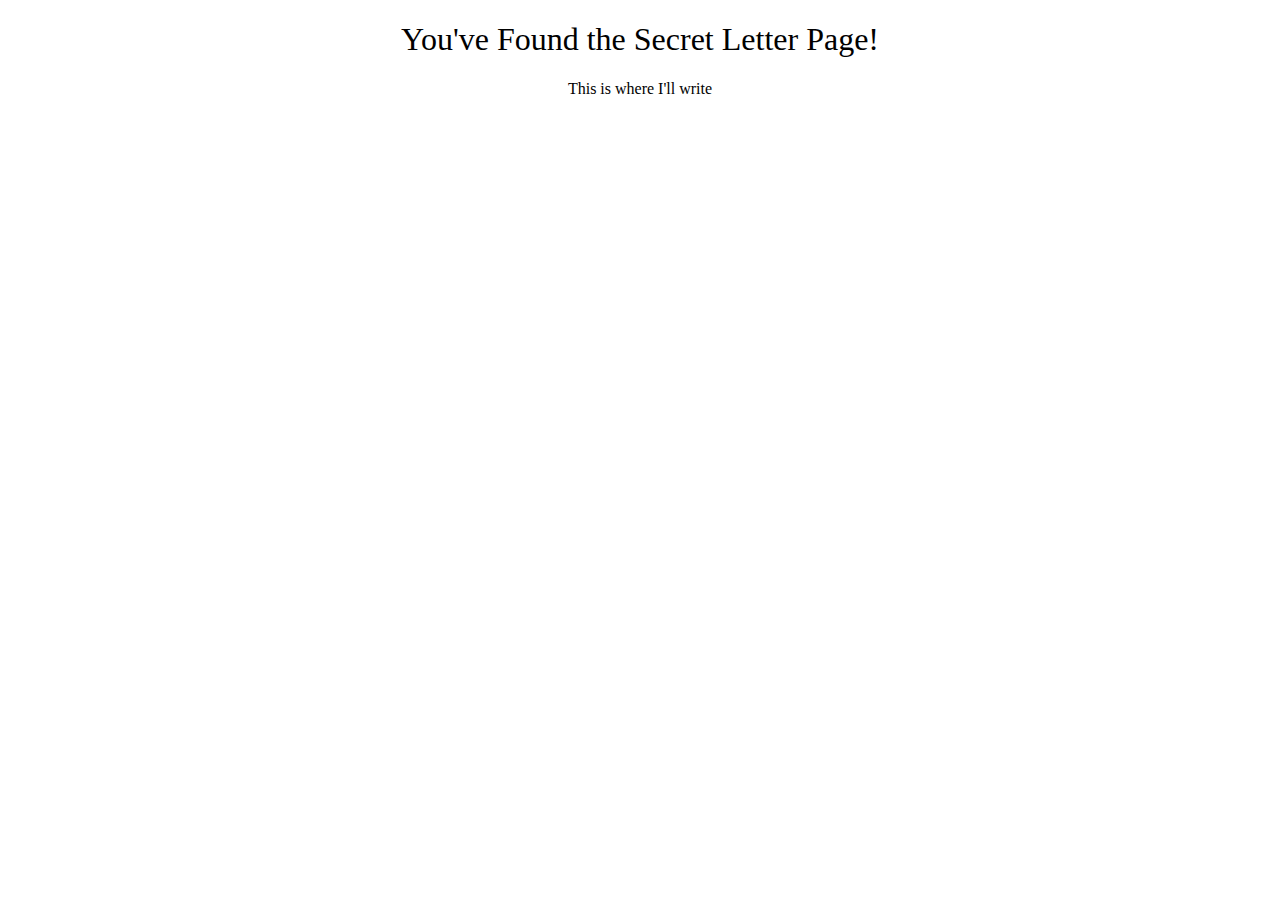
==== secretletter.html @ b0bfcfaf "Create secretletter.html" ====
<!doctype html>

<html>
    <head>
        <meta charset="utf-8">

        <title>Secret Letter</title>

        <!-- Load external CSS styles -->
        <link rel="stylesheet" href="styles.css">

    </head>

    <body>

        <h1>You've Found the Secret Letter Page!</h1>
    <body>
        <p>This is where I'll write</p>
        <body/>

    </body>

</html>
---- styles.css ----
/* Place your CSS styles in this file */

h1 {
    text-align: center;
    font-family: "Times New Roman", sans-serif;
    font-weight: normal;
}

p {
    text-align: center;
    font-family: "Times New Roman", sans-serif;
    font-weight: normal;
}
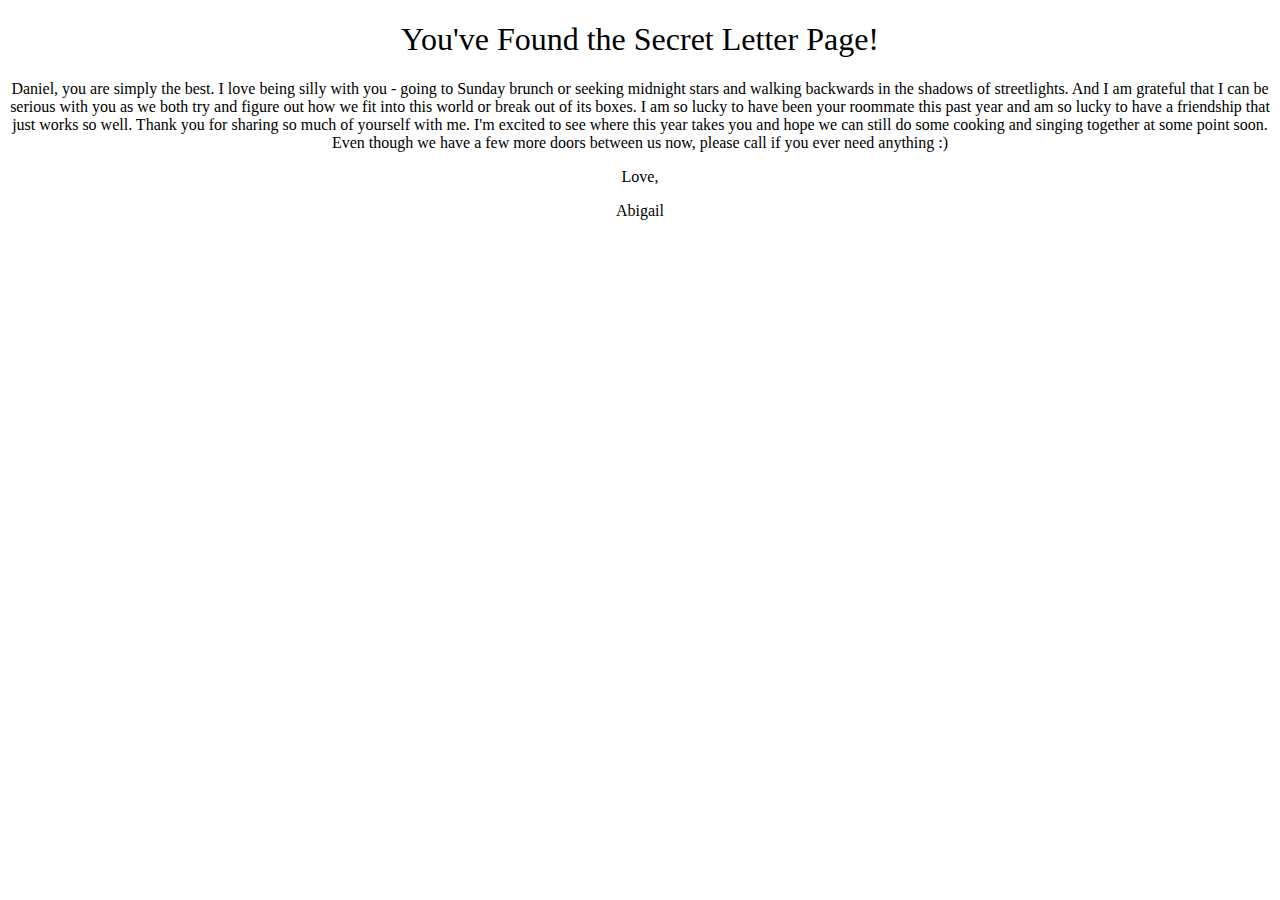
==== commit c20c5044: "Update secretletter.html" ====
--- a/secretletter.html
+++ b/secretletter.html
@@ -15,7 +15,14 @@
 
         <h1>You've Found the Secret Letter Page!</h1>
     <body>
-        <p>This is where I'll write</p>
+        <p>Daniel, you are simply the best. I love being silly with you - going to Sunday brunch or seeking midnight stars and walking backwards in the shadows of streetlights. 
+        And I am grateful that I can be serious with you as we both try and figure out how we fit into this world or break out of its boxes. I am so lucky to have been your roommate this past year
+        and am so lucky to have a friendship that just works so well. Thank you for sharing so much of yourself with me. I'm excited to see where this year takes you and hope we can still
+        do some cooking and singing together at some point soon. Even though we have a few more doors between us now, please call if you ever need anything :)
+        
+        <p>Love,</p>
+        <p>Abigail</p>
+        </p>
         <body/>
 
     </body>
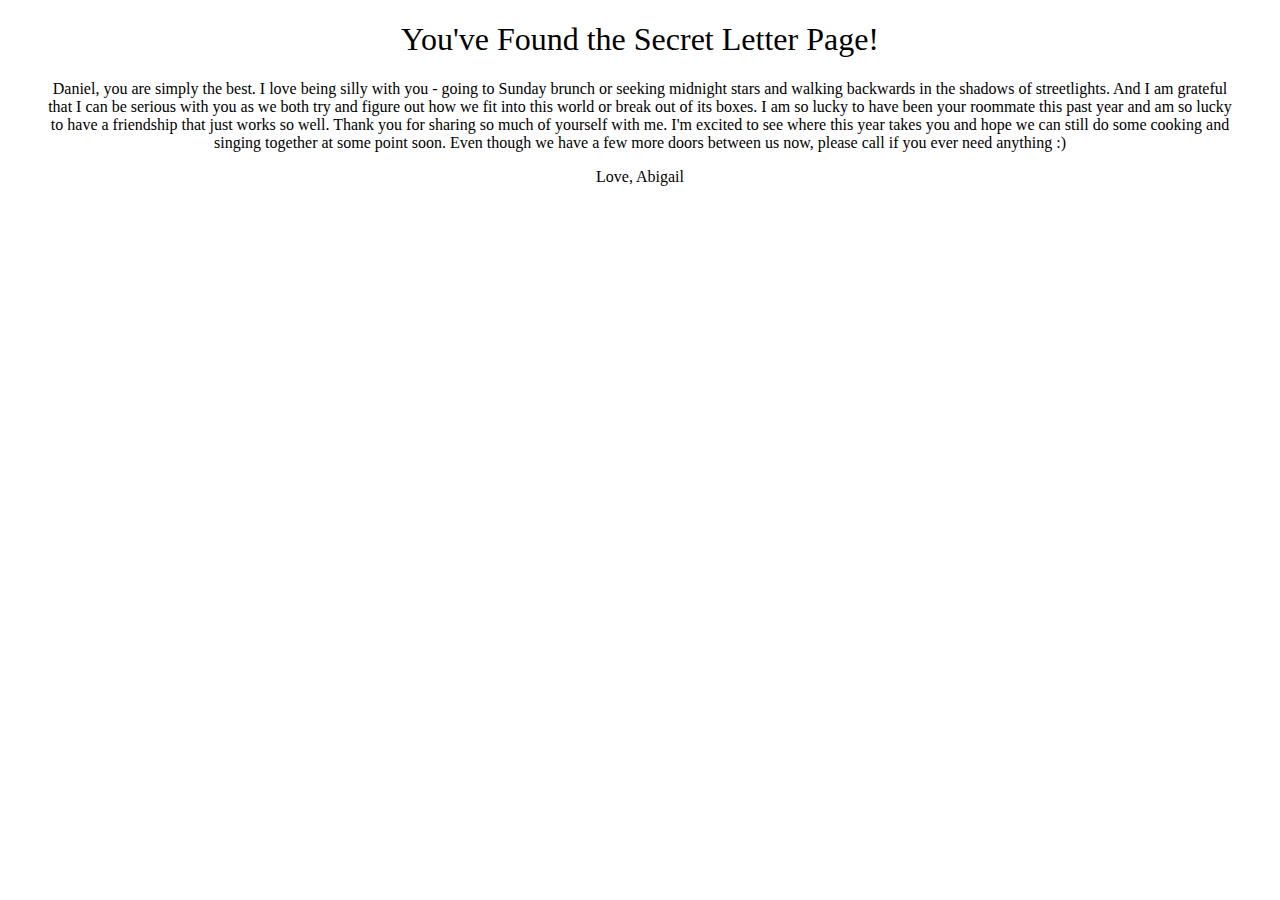
==== commit 2cf33f3c: "Update secretletter.html" ====
--- a/secretletter.html
+++ b/secretletter.html
@@ -20,8 +20,8 @@
         and am so lucky to have a friendship that just works so well. Thank you for sharing so much of yourself with me. I'm excited to see where this year takes you and hope we can still
         do some cooking and singing together at some point soon. Even though we have a few more doors between us now, please call if you ever need anything :)
         
-        <p>Love,</p>
-        <p>Abigail</p>
+        <p>Love, Abigail</p>
+
         </p>
         <body/>
 
--- a/styles.css
+++ b/styles.css
@@ -1,4 +1,11 @@
 /* Place your CSS styles in this file */
+
+body {
+  margin-top: 20px;
+  margin-right: 40px;
+  margin-bottom: 20px;
+  margin-left: 40px;
+}
 
 h1 {
     text-align: center;
@@ -11,3 +18,7 @@
     font-family: "Times New Roman", sans-serif;
     font-weight: normal;
 }
+
+.spacer {
+  height: 100px;
+}
